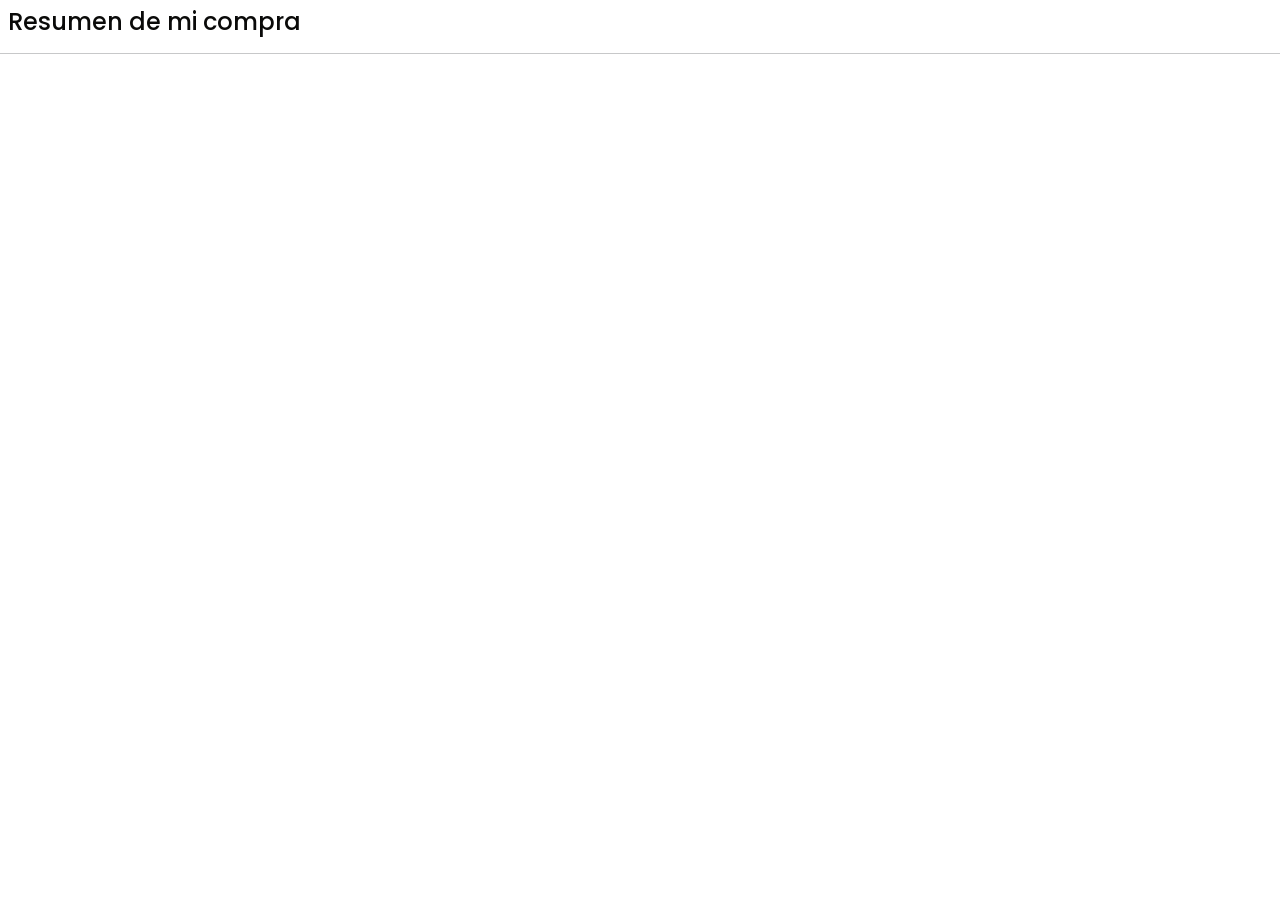
==== pages/checkout/index.html @ eac062e4 "move checkout page into the checkout folder" ====
<!doctype html>
<html lang="es">
<head>
  <meta charset="utf-8">
  <meta name="viewport" content="width=device-width, initial-scale=1.0">
  <title>Electro & Glam | FakeStore Online</title>
  <link rel="icon" type="image/png" href="/favicon-96x96.png" sizes="96x96" />
  <link rel="icon" type="image/svg+xml" href="/images/logo/favicon/favicon.svg" />
  <link rel="shortcut icon" href="/favicon.ico" />
  <link rel="apple-touch-icon" sizes="180x180" href="/images/logo/favicon/apple-touch-icon.png" />
  <link rel="manifest" href="/images/logo/favicon/site.webmanifest" />
  <!-- Bootstrap CSS -->
  <link href="https://cdn.jsdelivr.net/npm/bootstrap@5.3.8/dist/css/bootstrap.min.css" rel="stylesheet" integrity="sha384-sRIl4kxILFvY47J16cr9ZwB07vP4J8+LH7qKQnuqkuIAvNWLzeN8tE5YBujZqJLB" crossorigin="anonymous">
  <!-- Mis estilos -->
  <link rel="stylesheet" href="/css/main.css">
  <!-- Bootstrap Icons -->
  <link rel="stylesheet" href="https://cdn.jsdelivr.net/npm/bootstrap-icons@1.13.1/font/bootstrap-icons.min.css">
</head>
<body>
  <main>
    <section>
      <h3 class="p-2 fs-4">Resumen de mi compra</h1>
      <hr class="p-0 m-0">
    </section>

  </main>  
  
  <script src="https://cdnjs.cloudflare.com/ajax/libs/jquery/3.6.0/jquery.min.js"></script>
  <script src="https://code.jquery.com/jquery-3.3.1.slim.min.js" integrity="sha384-q8i/X+965DzO0rT7abK41JStQIAqVgRVzpbzo5smXKp4YfRvH+8abtTE1Pi6jizo" crossorigin="anonymous"></script>
  <script src="https://cdnjs.cloudflare.com/ajax/libs/popper.js/1.14.7/umd/popper.min.js" integrity="sha384-UO2eT0CpHqdSJQ6hJty5KVphtPhzWj9WO1clHTMGa3JDZwrnQq4sF86dIHNDz0W1" crossorigin="anonymous"></script>
  <script src="https://cdn.jsdelivr.net/npm/bootstrap@5.3.8/dist/js/bootstrap.bundle.min.js" integrity="sha384-FKyoEForCGlyvwx9Hj09JcYn3nv7wiPVlz7YYwJrWVcXK/BmnVDxM+D2scQbITxI" crossorigin="anonymous"></script>
  <script type="module" src="/js/app.js"></script>
</body>
</html>
---- css/main.css ----
@import url('./colors/colors.css');

@import url('./fonts/fonts.css');

@import url('/css/utilities.css');

@import url('./components.css');

body{
  padding: 0;
  margin: 0;
  background-color: var(--primary-color);

}

h1, h2, h3, h4, h5, h6 {
  font-family: var(--font-main);
  color: var(--secondary-color);

}

h1 { font-weight: 700; }
h2 { font-weight: 600; }
h3, h4, h5, h6 { font-weight: 500; }

p {
  font-family: var(--font-text);
  font-weight: 400;

}

button {
  font-family: var(--font-main);
  font-weight: 600;

}

a {
  font-weight: 500;
  text-decoration: none;

}

small { font-family: var(--font-main); font-weight: 200; }
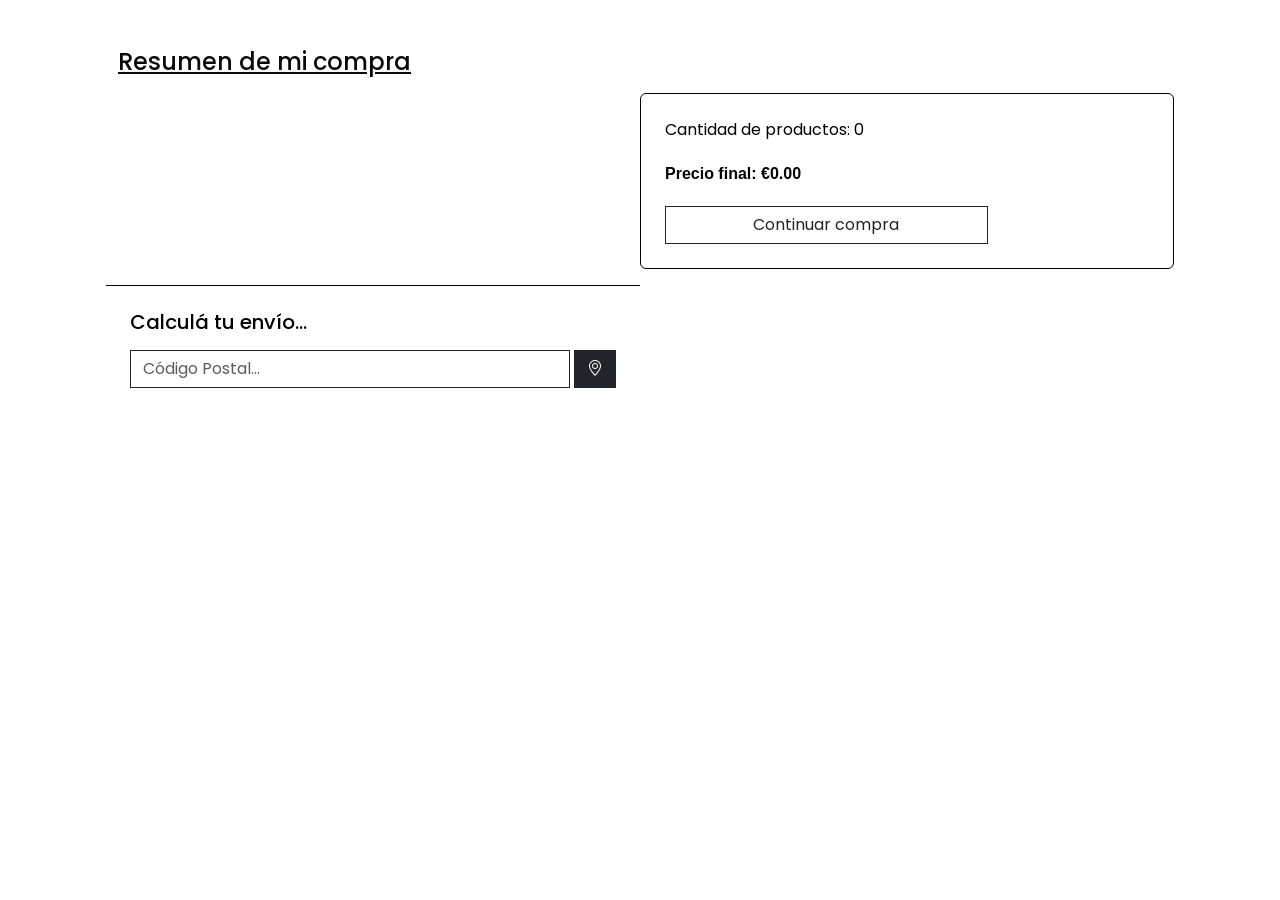
==== commit 99e9de2b: "productCount" ====
--- a/pages/checkout/index.html
+++ b/pages/checkout/index.html
@@ -17,18 +17,40 @@
   <link rel="stylesheet" href="https://cdn.jsdelivr.net/npm/bootstrap-icons@1.13.1/font/bootstrap-icons.min.css">
 </head>
 <body>
-  <main>
-    <section>
-      <h3 class="p-2 fs-4">Resumen de mi compra</h1>
-      <hr class="p-0 m-0">
-    </section>
+  <main class="container p-5" id="purchaseSummary">
+    <div class="row">
+      <header class="col-12" id="purchaseSummaryHeader">
+        <h3 class="fs-4 text-decoration-underline text-center text-md-start">Resumen de mi compra</h3>
+      </header>
 
+      <div class="col-12 mt-2" id="purchaseSummaryBody">
+        <div class="row">
+          <div class="col-12 col-md-6 d-flex flex-column p-4 font-text gap-3 text-black" id="summaryList">
+  
+          </div>
+          <div class="col-12 col-md-6 d-flex flex-column p-4 font-text gap-1 text-black border rounded h-50 border-1 border-black" id="summaryTotalPrice">
+            <button class="col-12 col-md-8 btn btn-outline-dark rounded-0 order-last">Continuar compra</button> 
+          </div>
+        </div>
+      </div>
+
+      <div class="border-top border-1 border-black p-4 col-12 col-md-6 mt-5 mt-md-3" id="purchaseSummaryFooter">
+        <h4 class="fs-5 text-black">Calculá tu envío...</h4>
+        <form id="calculateShipping" class="d-flex align-items-center font-text mt-3">
+          <input id="inputPostalCode" class="form-control me-1 rounded-0 border-1 border-dark" 
+            type="text" placeholder="Código Postal..." aria-label="Calculate shipping">
+          <button class="btn btn-dark rounded-0" type="submit">
+            <i class="bi bi-geo-alt"></i>
+          </button>
+        </form>
+      </div>
+    </div>
   </main>  
   
   <script src="https://cdnjs.cloudflare.com/ajax/libs/jquery/3.6.0/jquery.min.js"></script>
   <script src="https://code.jquery.com/jquery-3.3.1.slim.min.js" integrity="sha384-q8i/X+965DzO0rT7abK41JStQIAqVgRVzpbzo5smXKp4YfRvH+8abtTE1Pi6jizo" crossorigin="anonymous"></script>
   <script src="https://cdnjs.cloudflare.com/ajax/libs/popper.js/1.14.7/umd/popper.min.js" integrity="sha384-UO2eT0CpHqdSJQ6hJty5KVphtPhzWj9WO1clHTMGa3JDZwrnQq4sF86dIHNDz0W1" crossorigin="anonymous"></script>
   <script src="https://cdn.jsdelivr.net/npm/bootstrap@5.3.8/dist/js/bootstrap.bundle.min.js" integrity="sha384-FKyoEForCGlyvwx9Hj09JcYn3nv7wiPVlz7YYwJrWVcXK/BmnVDxM+D2scQbITxI" crossorigin="anonymous"></script>
-  <script type="module" src="/js/app.js"></script>
+  <script type="module" src="/js/checkout.js"></script>
 </body>
 </html>
--- a/css/main.css
+++ b/css/main.css
@@ -30,7 +30,7 @@
 }
 
 button {
-  font-family: var(--font-main);
+  font-family: var(--font-main) !important;
   font-weight: 600;
 
 }
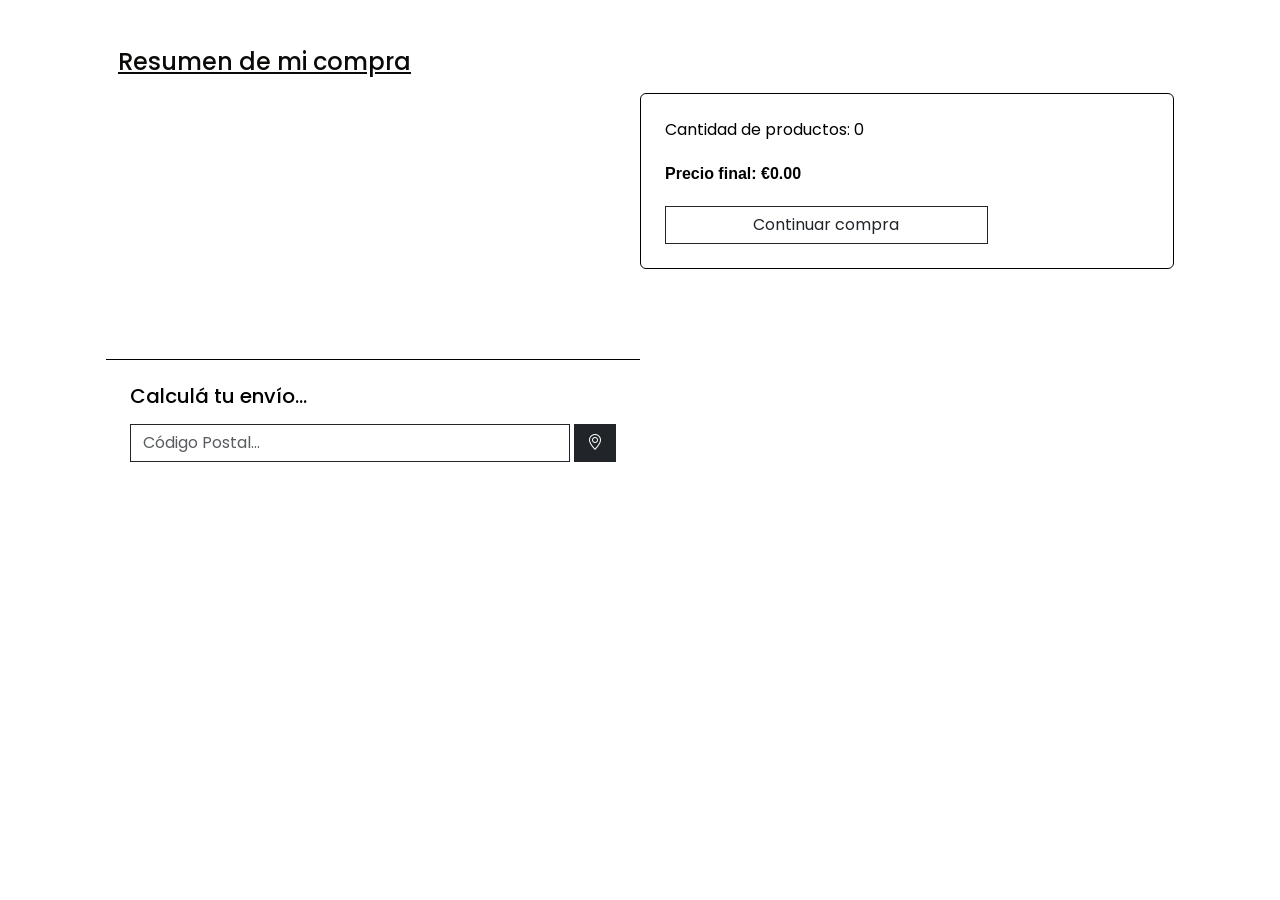
==== commit b3022403: "add min-height to summary list" ====
--- a/pages/checkout/index.html
+++ b/pages/checkout/index.html
@@ -25,8 +25,7 @@
 
       <div class="col-12 mt-2" id="purchaseSummaryBody">
         <div class="row">
-          <div class="col-12 col-md-6 d-flex flex-column p-4 font-text gap-3 text-black" id="summaryList">
-  
+          <div class="col-12 col-md-6 d-flex flex-column p-4 font-text gap-3 text-black" id="summaryList" style="min-height: 250px;">
           </div>
           <div class="col-12 col-md-6 d-flex flex-column p-4 font-text gap-1 text-black border rounded h-50 border-1 border-black" id="summaryTotalPrice">
             <button class="col-12 col-md-8 btn btn-outline-dark rounded-0 order-last">Continuar compra</button> 
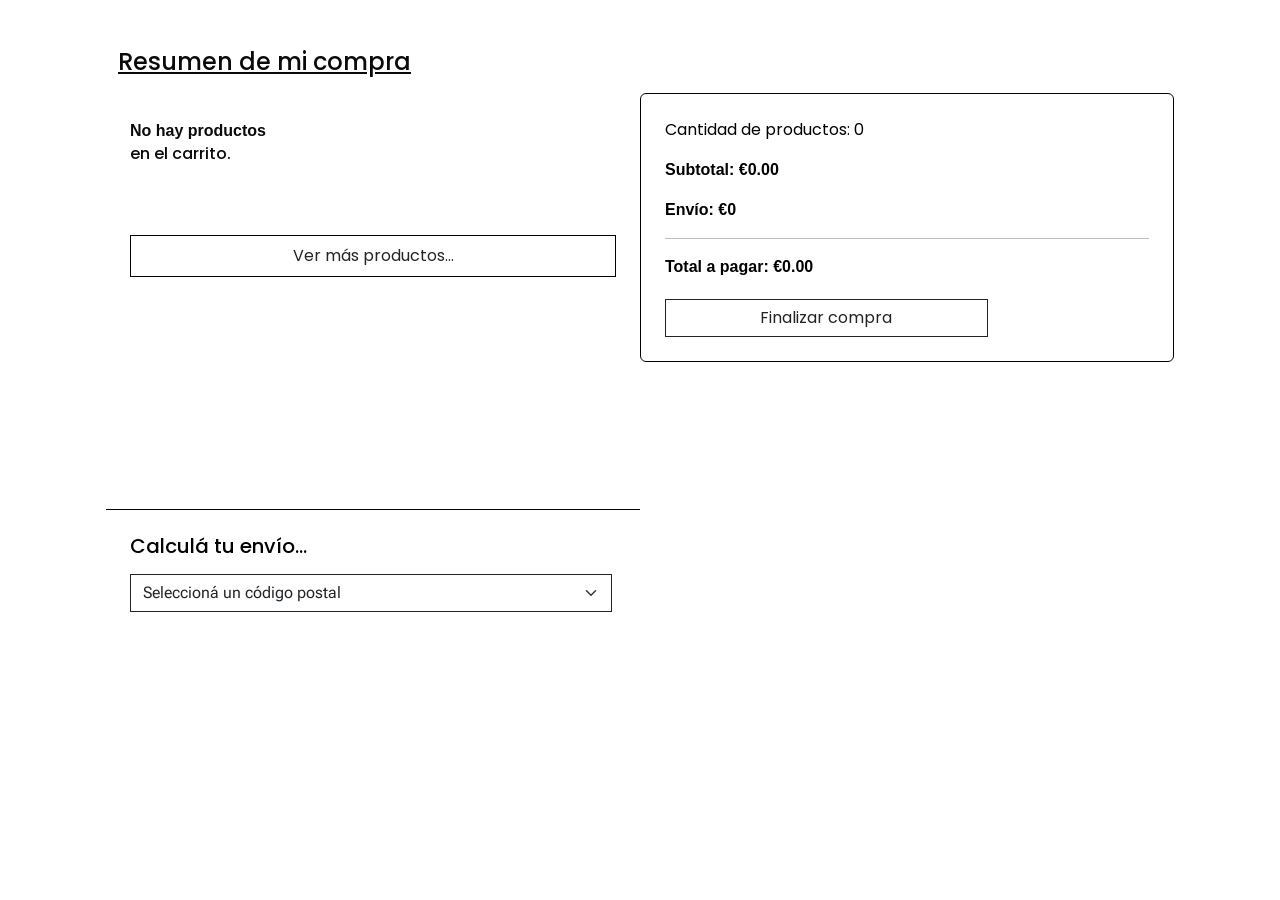
==== commit 19cf101c: "add calculate price shipping function" ====
--- a/pages/checkout/index.html
+++ b/pages/checkout/index.html
@@ -20,31 +20,31 @@
   <main class="container p-5" id="purchaseSummary">
     <div class="row">
       <header class="col-12" id="purchaseSummaryHeader">
-        <h3 class="fs-4 text-decoration-underline text-center text-md-start">Resumen de mi compra</h3>
+        <h3 class="fs-4 text-decoration-underline">Resumen de mi compra</h3>
       </header>
 
       <div class="col-12 mt-2" id="purchaseSummaryBody">
         <div class="row">
-          <div class="col-12 col-md-6 d-flex flex-column p-4 font-text gap-3 text-black" id="summaryList" style="min-height: 250px;">
+          <div class="col-12 col-md-6 d-flex flex-column p-4 font-text gap-3 text-black" id="summaryList">
+            <a href="/index.html" class="btn btn-outline-dark order-last mt-5 border p-2 border-black rounded-0 font-title">Ver más productos...</a>
           </div>
-          <div class="col-12 col-md-6 d-flex flex-column p-4 font-text gap-1 text-black border rounded h-50 border-1 border-black" id="summaryTotalPrice">
-            <button class="col-12 col-md-8 btn btn-outline-dark rounded-0 order-last">Continuar compra</button> 
+          <div class="col-12 col-md-6 d-flex flex-column p-4 font-text gap-1 text-black border rounded h-50 border-1 border-black" >
+            <div id="summaryTotalPrice"></div>
+            <button id="finishPurchase" class="col-12 col-md-8 btn btn-outline-dark rounded-0 order-last" type="button">Finalizar compra</button> 
           </div>
         </div>
       </div>
 
-      <div class="border-top border-1 border-black p-4 col-12 col-md-6 mt-5 mt-md-3" id="purchaseSummaryFooter">
+      <div class="border-top border-1 border-black p-4 col-12 col-md-6 mt-5 mt-md-3" id="formPostalCode">
         <h4 class="fs-5 text-black">Calculá tu envío...</h4>
         <form id="calculateShipping" class="d-flex align-items-center font-text mt-3">
-          <input id="inputPostalCode" class="form-control me-1 rounded-0 border-1 border-dark" 
-            type="text" placeholder="Código Postal..." aria-label="Calculate shipping">
-          <button class="btn btn-dark rounded-0" type="submit">
-            <i class="bi bi-geo-alt"></i>
-          </button>
+          <select id="selectedPostalCode" class="form-select rounded-0 border-1 border-dark me-1" aria-label="Default select">
+            <option selected disabled value="0">Seleccioná un código postal</option>
+          </select>
         </form>
       </div>
     </div>
-  </main>  
+  </main>
   
   <script src="https://cdnjs.cloudflare.com/ajax/libs/jquery/3.6.0/jquery.min.js"></script>
   <script src="https://code.jquery.com/jquery-3.3.1.slim.min.js" integrity="sha384-q8i/X+965DzO0rT7abK41JStQIAqVgRVzpbzo5smXKp4YfRvH+8abtTE1Pi6jizo" crossorigin="anonymous"></script>
--- a/css/main.css
+++ b/css/main.css
@@ -36,8 +36,10 @@
 }
 
 a {
+  font-family: var(--font-main);
   font-weight: 500;
   text-decoration: none;
+  color: black;
 
 }
 
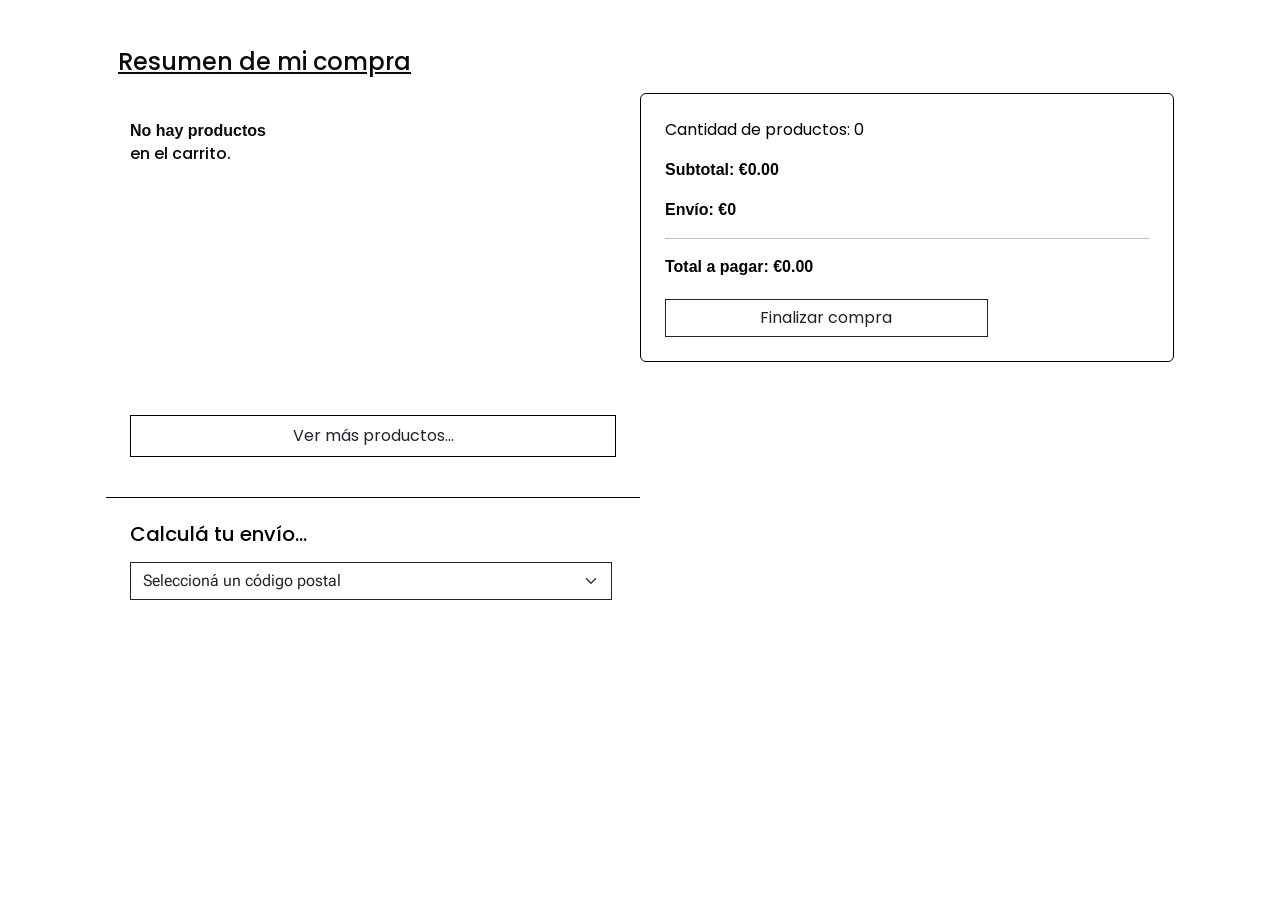
==== commit b5d7d78c: "Add validations to ensure correct purchase completion" ====
--- a/pages/checkout/index.html
+++ b/pages/checkout/index.html
@@ -25,7 +25,8 @@
 
       <div class="col-12 mt-2" id="purchaseSummaryBody">
         <div class="row">
-          <div class="col-12 col-md-6 d-flex flex-column p-4 font-text gap-3 text-black" id="summaryList">
+          <div id="summaryList" class="col-12 col-md-6 d-flex flex-column p-4 font-text text-black">
+            <div class="d-flex flex-column gap-3" id="productsContainer"></div>
             <a href="/index.html" class="btn btn-outline-dark order-last mt-5 border p-2 border-black rounded-0 font-title">Ver más productos...</a>
           </div>
           <div class="col-12 col-md-6 d-flex flex-column p-4 font-text gap-1 text-black border rounded h-50 border-1 border-black" >
@@ -39,7 +40,7 @@
         <h4 class="fs-5 text-black">Calculá tu envío...</h4>
         <form id="calculateShipping" class="d-flex align-items-center font-text mt-3">
           <select id="selectedPostalCode" class="form-select rounded-0 border-1 border-dark me-1" aria-label="Default select">
-            <option selected disabled value="0">Seleccioná un código postal</option>
+            <option selected disabled value="">Seleccioná un código postal</option>
           </select>
         </form>
       </div>
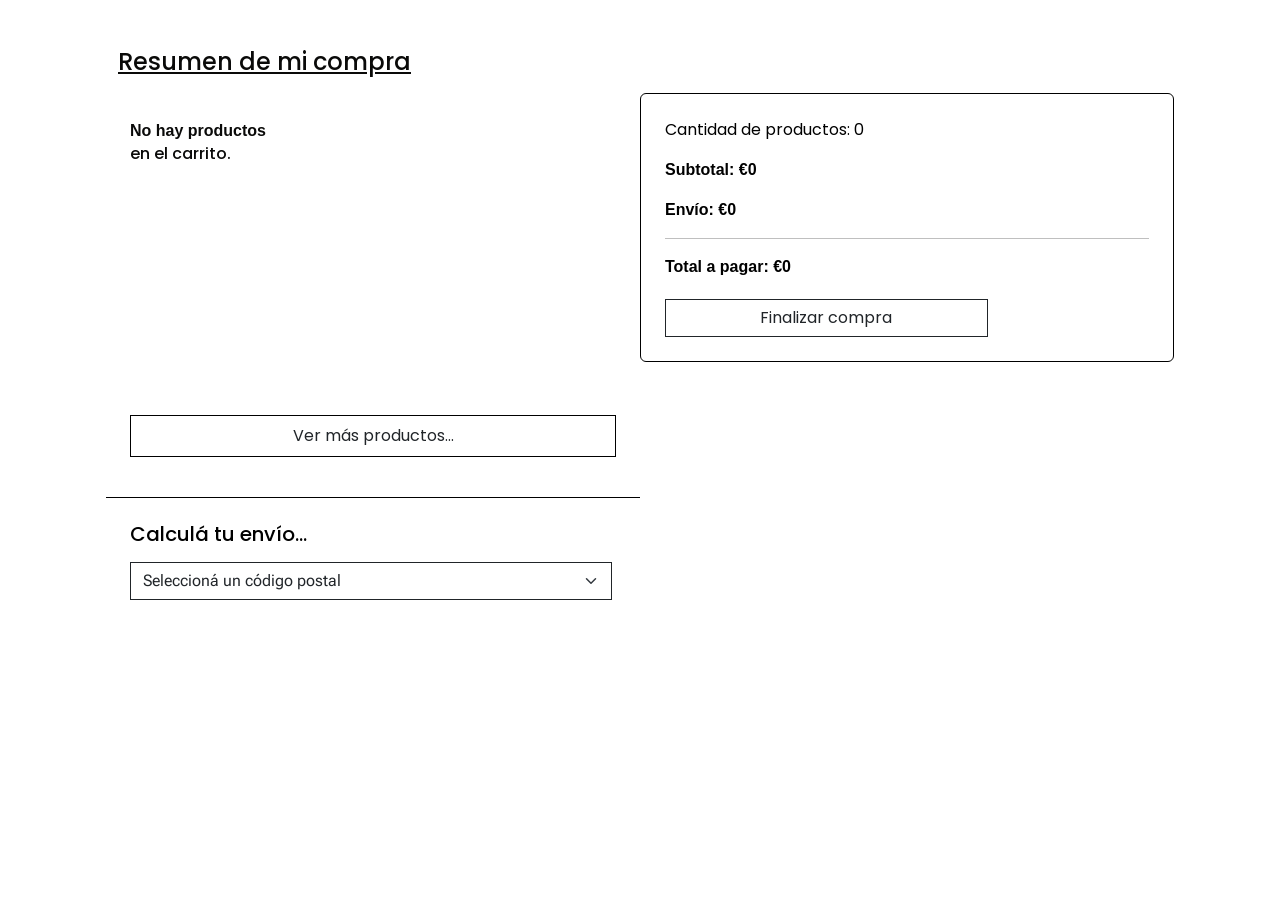
==== commit 18be2d09: "change href for return to index" ====
--- a/pages/checkout/index.html
+++ b/pages/checkout/index.html
@@ -27,7 +27,7 @@
         <div class="row">
           <div id="summaryList" class="col-12 col-md-6 d-flex flex-column p-4 font-text text-black">
             <div class="d-flex flex-column gap-3" id="productsContainer"></div>
-            <a href="/index.html" class="btn btn-outline-dark order-last mt-5 border p-2 border-black rounded-0 font-title">Ver más productos...</a>
+            <a href="/" class="btn btn-outline-dark order-last mt-5 border p-2 border-black rounded-0 font-title">Ver más productos...</a>
           </div>
           <div class="col-12 col-md-6 d-flex flex-column p-4 font-text gap-1 text-black border rounded h-50 border-1 border-black" >
             <div id="summaryTotalPrice"></div>
--- a/css/main.css
+++ b/css/main.css
@@ -6,14 +6,25 @@
 
 @import url('./components.css');
 
+html, body{
+  height: 100%;
+  margin: 0;
+
+}
+
 body{
-  padding: 0;
-  margin: 0;
+  display: flex;
+  flex-direction: column;
   background-color: var(--primary-color);
 
 }
 
-h1, h2, h3, h4, h5, h6 {
+main{
+  flex: 1;
+
+}
+
+h1, h2, h3, h4, h5, h6{
   font-family: var(--font-main);
   color: var(--secondary-color);
 
@@ -23,24 +34,24 @@
 h2 { font-weight: 600; }
 h3, h4, h5, h6 { font-weight: 500; }
 
-p {
+p{
   font-family: var(--font-text);
   font-weight: 400;
 
 }
 
-button {
+button{
   font-family: var(--font-main) !important;
   font-weight: 600;
 
 }
 
-a {
+a{
   font-family: var(--font-main);
   font-weight: 500;
   text-decoration: none;
-  color: black;
+  color: #FFF;
 
 }
 
-small { font-family: var(--font-main); font-weight: 200; }
+small { font-family: var(--font-main); font-weight: 200; }
